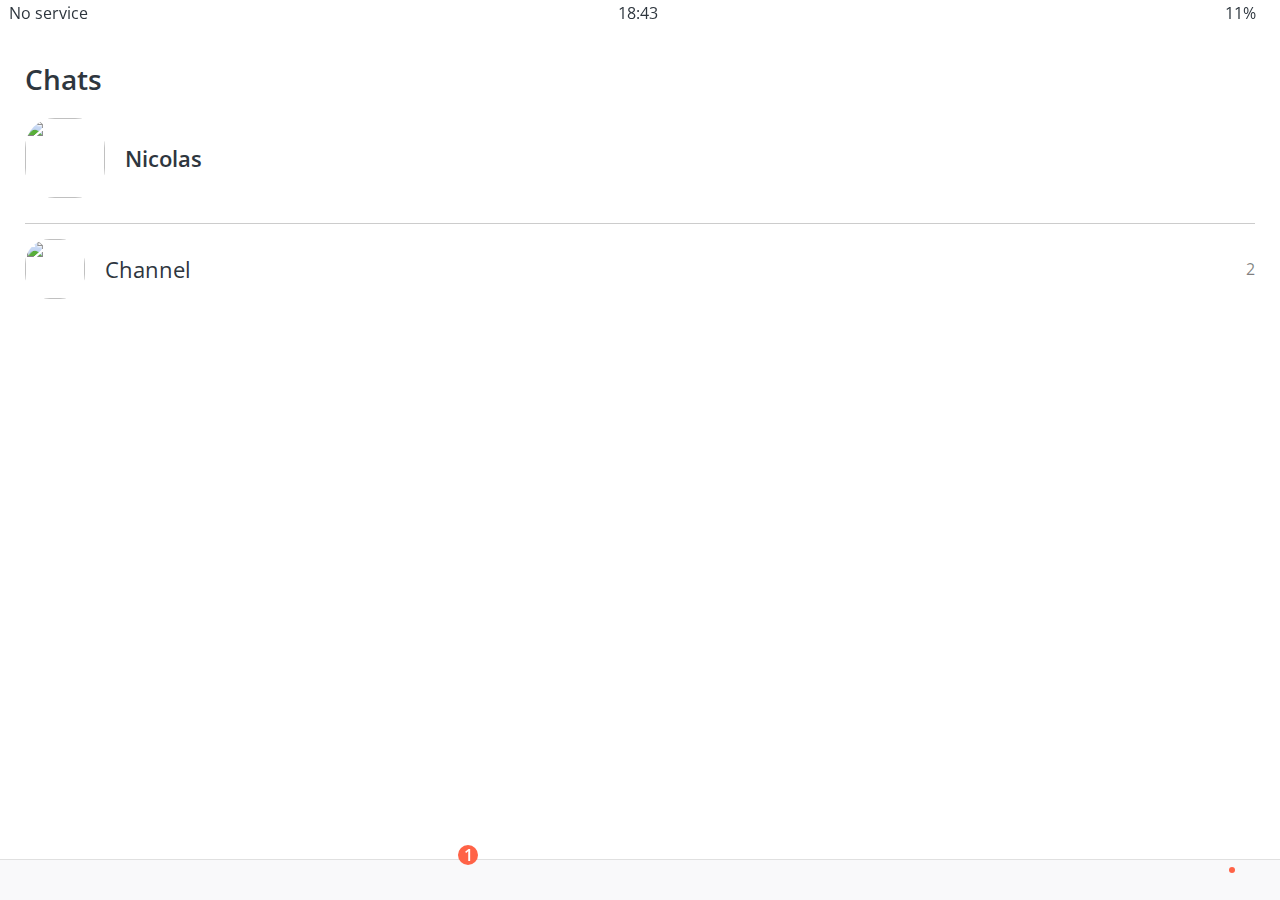
==== chats.html @ 88144b20 "final friends.html" ====
<!DOCTYPE html>
<html lang="en">

<head>
    <link rel="stylesheet" href="css/styles.css">
    <meta charset="UTF-8">
    <meta name="viewport" content="width=device-width, initial-scale=1.0">
    <title>Chats</title>
</head>

<body>
    <div class="status-bar">
        <div class="status-bar__column">
            <span>No service</span>
            <i class="fas fa-wifi"></i>
        </div>
        <div class="status-bar__column">
            <span>18:43</span>
        </div>
        <div class="status-bar__column">
            <span>11%</span>
            <i class="fas  fa-battery-quarter fa-lg"></i>
            <i class="fas fa-bolt"></i>
        </div>
    </div>
    <header class="screen-header">
        <h1 class="screen-header__title">Chats</h1>
        <div class="screen-header__icons">
            <span>
                <i class="fas fa-search fa-lg"></i>
            </span>
            <span>
                <i class="fas fa-music fa-lg"></i>
            </span>
            <span>
                <i class="fas fa-cog fa-lg"></i>
            </span>
        </div>
    </header>

    <main class="friends-screen">
        <div class="user-component">
            <div class="user-component__column">
                <img src="https://avatars1.githubusercontent.com/u/3612017?s=60&u=b744af8b355b4e4e2d6a631ccd3287c1e2978dad&v=4"
                    class="user-component__avatar user-component__avatar--xl" />
                <div class="user-component__name">
                    <h4 class="user-component__title">Nicolas</h4>


                </div>
            </div>
            <div class="user-component__column"></div>
        </div>
        <div class="friends-screen__channel">

            <div class="user-component">
                <div class="user-component__column">
                    <img src="https://avatars1.githubusercontent.com/u/3612017?s=60&u=b744af8b355b4e4e2d6a631ccd3287c1e2978dad&v=4"
                        class="user-component__avatar user-component__avatar--sm" />
                    <div class="user-component__name">
                        <h4 class="user-component__title user-component__title--not-bold">Channel</h4>


                    </div>
                </div>
                <div class="user-component__column">
                    <span>2
                    </span>
                    <i class="fas fa-chevron-right fa-xs"></i>
                </div>
            </div>
        </div>
    </main>






    <nav class="nav">
        <ul class="nav__list">
            <li class="nav__btn">
                <a class="nav__link" href="friends.html">
                    <i class="far fa-user fa-2x"></i></a>
            </li>
            <li class="nav__btn">
                <a class="nav__link" href="chats.html">
                    <span class="nav__notification">1</span>
                    <i class="fas fa-comment fa-2x"></i>
                </a>
            </li>
            <li class="nav__btn">
                <a class="nav__link" href="find.html">
                    <i class="fas fa-search fa-2x"></i>
                </a>
            </li>
            <li class="nav__btn">
                <a class="nav__link" href="more.html">
                    <div class="nav__dot"></div>
                    <i class="fas fa-ellipsis-h fa-2x"></i>
                </a>
            </li>
        </ul>
    </nav>



    <script src="https://kit.fontawesome.com/e63f35abeb.js" crossorigin="anonymous"></script>
</body>



</html>
---- css/styles.css ----
@import url('https://fonts.googleapis.com/css2?family=Open+Sans:wght@400;600&display=swap');
@import "reset.css";
@import "variables.css";

/* Components */
@import "components/status-bar.css";
@import "components/nav-bar.css";
@import "components/screen-header.css";
@import "components/user-component.css";

/* Screens */
@import "screens/login.css";
@import "screens/friends.css";

body{
    font-family: 'Open Sans', sans-serif;
    color:#2e363e;
}
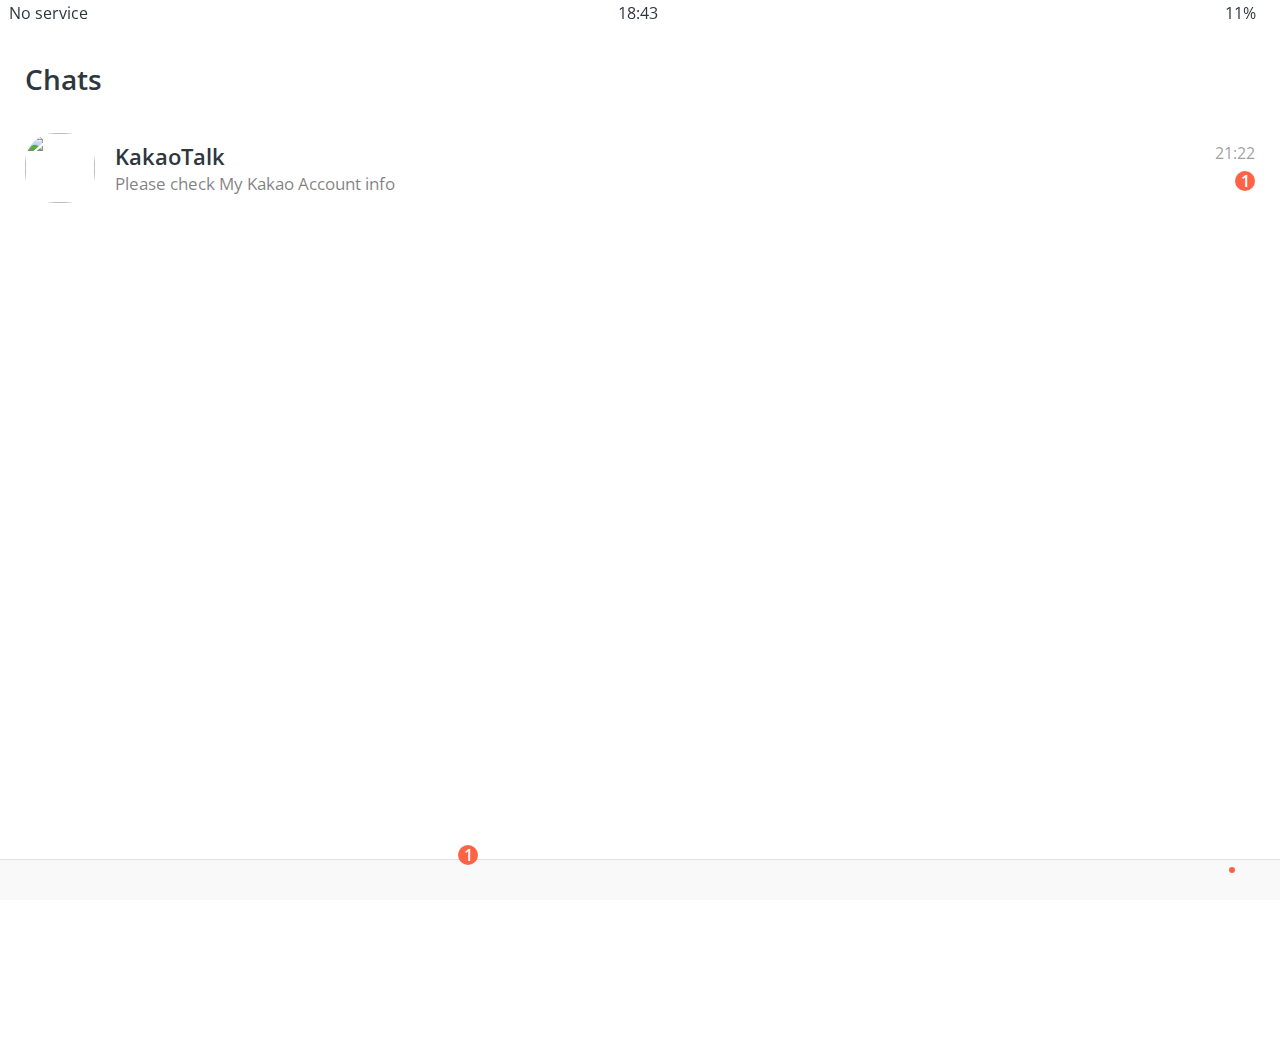
==== commit eadab1d9: "find.html done" ====
--- a/chats.html
+++ b/chats.html
@@ -23,11 +23,15 @@
             <i class="fas fa-bolt"></i>
         </div>
     </div>
+
     <header class="screen-header">
         <h1 class="screen-header__title">Chats</h1>
         <div class="screen-header__icons">
             <span>
                 <i class="fas fa-search fa-lg"></i>
+            </span>
+            <span>
+                <i class="far fa-comment-dots fa-lg"></i>
             </span>
             <span>
                 <i class="fas fa-music fa-lg"></i>
@@ -38,38 +42,24 @@
         </div>
     </header>
 
-    <main class="friends-screen">
+    <main class="main-screen">
         <div class="user-component">
             <div class="user-component__column">
                 <img src="https://avatars1.githubusercontent.com/u/3612017?s=60&u=b744af8b355b4e4e2d6a631ccd3287c1e2978dad&v=4"
-                    class="user-component__avatar user-component__avatar--xl" />
+                    class="user-component__avatar user-component__avatar" />
                 <div class="user-component__name">
-                    <h4 class="user-component__title">Nicolas</h4>
+                    <h4 class="user-component__title">KakaoTalk</h4>
+                    <h6 class="user-component__subtitle">Please check My Kakao Account info</h6>
 
 
                 </div>
             </div>
-            <div class="user-component__column"></div>
-        </div>
-        <div class="friends-screen__channel">
-
-            <div class="user-component">
-                <div class="user-component__column">
-                    <img src="https://avatars1.githubusercontent.com/u/3612017?s=60&u=b744af8b355b4e4e2d6a631ccd3287c1e2978dad&v=4"
-                        class="user-component__avatar user-component__avatar--sm" />
-                    <div class="user-component__name">
-                        <h4 class="user-component__title user-component__title--not-bold">Channel</h4>
-
-
-                    </div>
-                </div>
-                <div class="user-component__column">
-                    <span>2
-                    </span>
-                    <i class="fas fa-chevron-right fa-xs"></i>
-                </div>
+            <div class="user-component__column">
+                <span class="user-component__time">21:22</span>
+                <div class="badge">1</div>
             </div>
         </div>
+
     </main>
 
 
@@ -85,7 +75,7 @@
             </li>
             <li class="nav__btn">
                 <a class="nav__link" href="chats.html">
-                    <span class="nav__notification">1</span>
+                    <span class="nav__notification badge">1</span>
                     <i class="fas fa-comment fa-2x"></i>
                 </a>
             </li>
--- a/css/styles.css
+++ b/css/styles.css
@@ -8,12 +8,19 @@
 @import "components/nav-bar.css";
 @import "components/screen-header.css";
 @import "components/user-component.css";
+@import "components/badge.css";
 
 /* Screens */
 @import "screens/login.css";
 @import "screens/friends.css";
+@import "screens/find.css";
 
 body{
     font-family: 'Open Sans', sans-serif;
     color:#2e363e;
+    height:1000px;
+}
+
+.main-screen{
+    padding:0px var(--horizontal-space);
 }